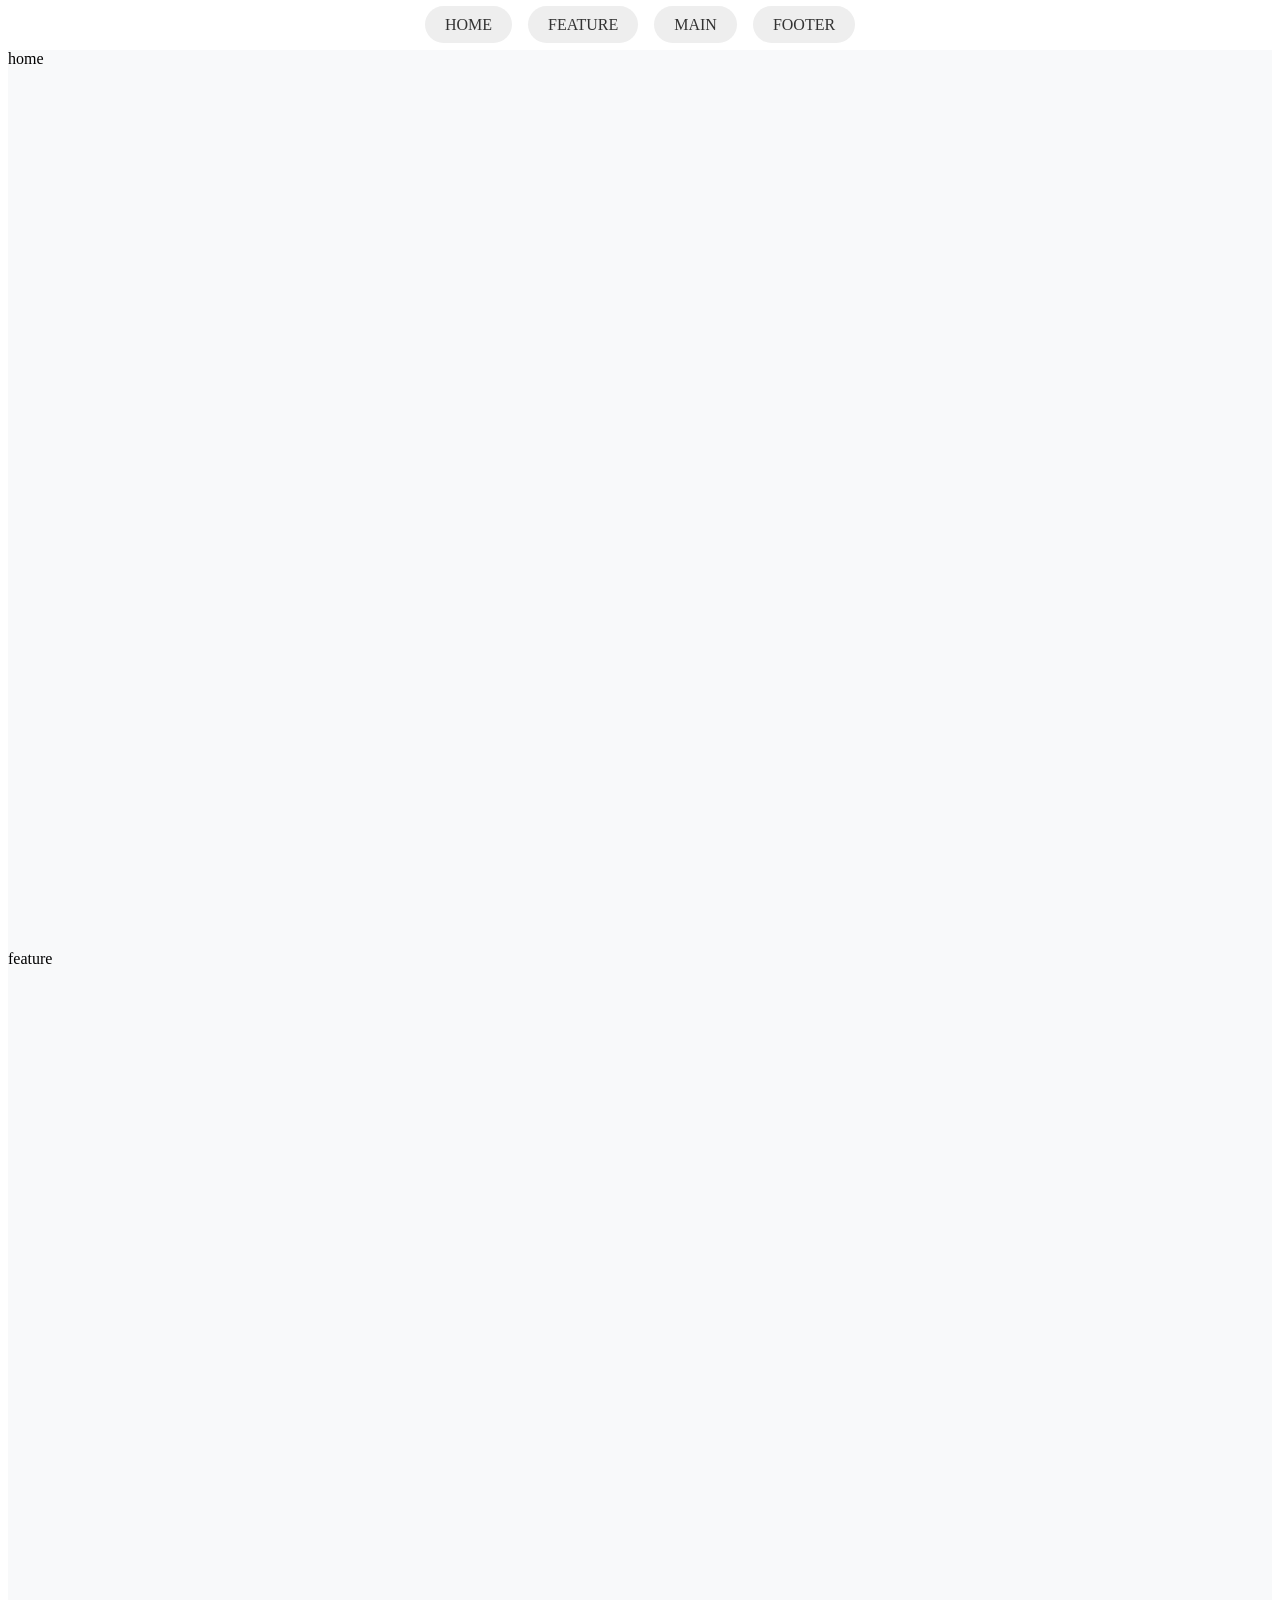
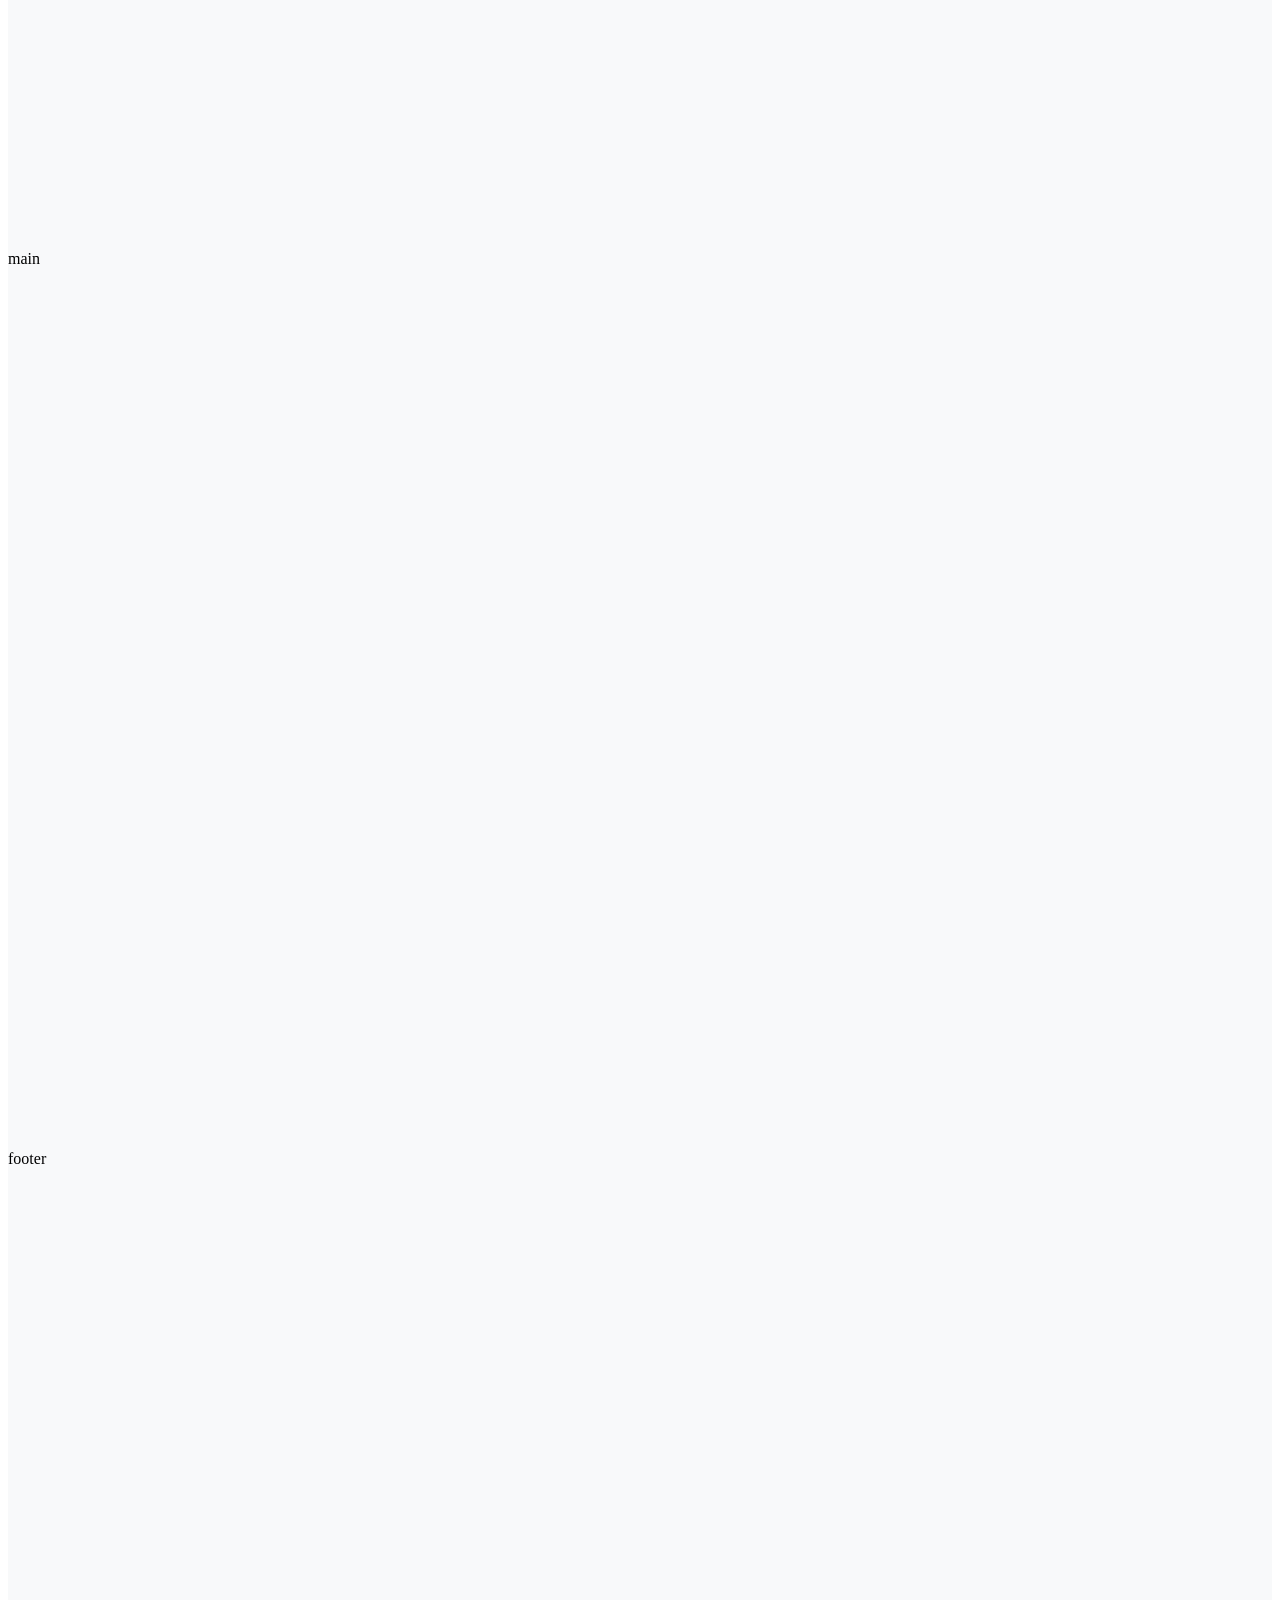
==== index1.html @ c754b93e "testingsmooth scroll;" ====
<!DOCTYPE html>
<html lang="en">
<head>
    <meta charset="UTF-8">
    <meta name="viewport" content="width=device-width, initial-scale=1.0">
    <title>Document</title>
    <style>
        html{
            scroll-behavior: smooth;
        }
        header ul{
            list-style: none;
            display: flex;
            padding: 0;
            justify-content: center;
            gap: 16px;
        }
        a{
            text-transform: uppercase;
            text-decoration: none;
            color: #333;
            padding: 10px 20px;
            transition: color 0.3s ease;
            background-color: #eee;
            border-radius: 100px;
        }
        section{
            width: 100%;
            height: 100vh;
            background-color: #f8f9fa;
        }
    </style>
</head>
<body>

    <header>
        <ul>
            <li><a href="#home">home</a></li>
            <li><a href="#feature">feature</a></li>
            <li><a href="#main">main</a></li>
            <li><a href="#footer">footer</a></li>
        </ul>
    </header>
    <section id="home">home</section>
    <section id="feature">feature</section>
    <section id="main">main</section>
    <section id="footer">footer</section> 
</body>
</html>
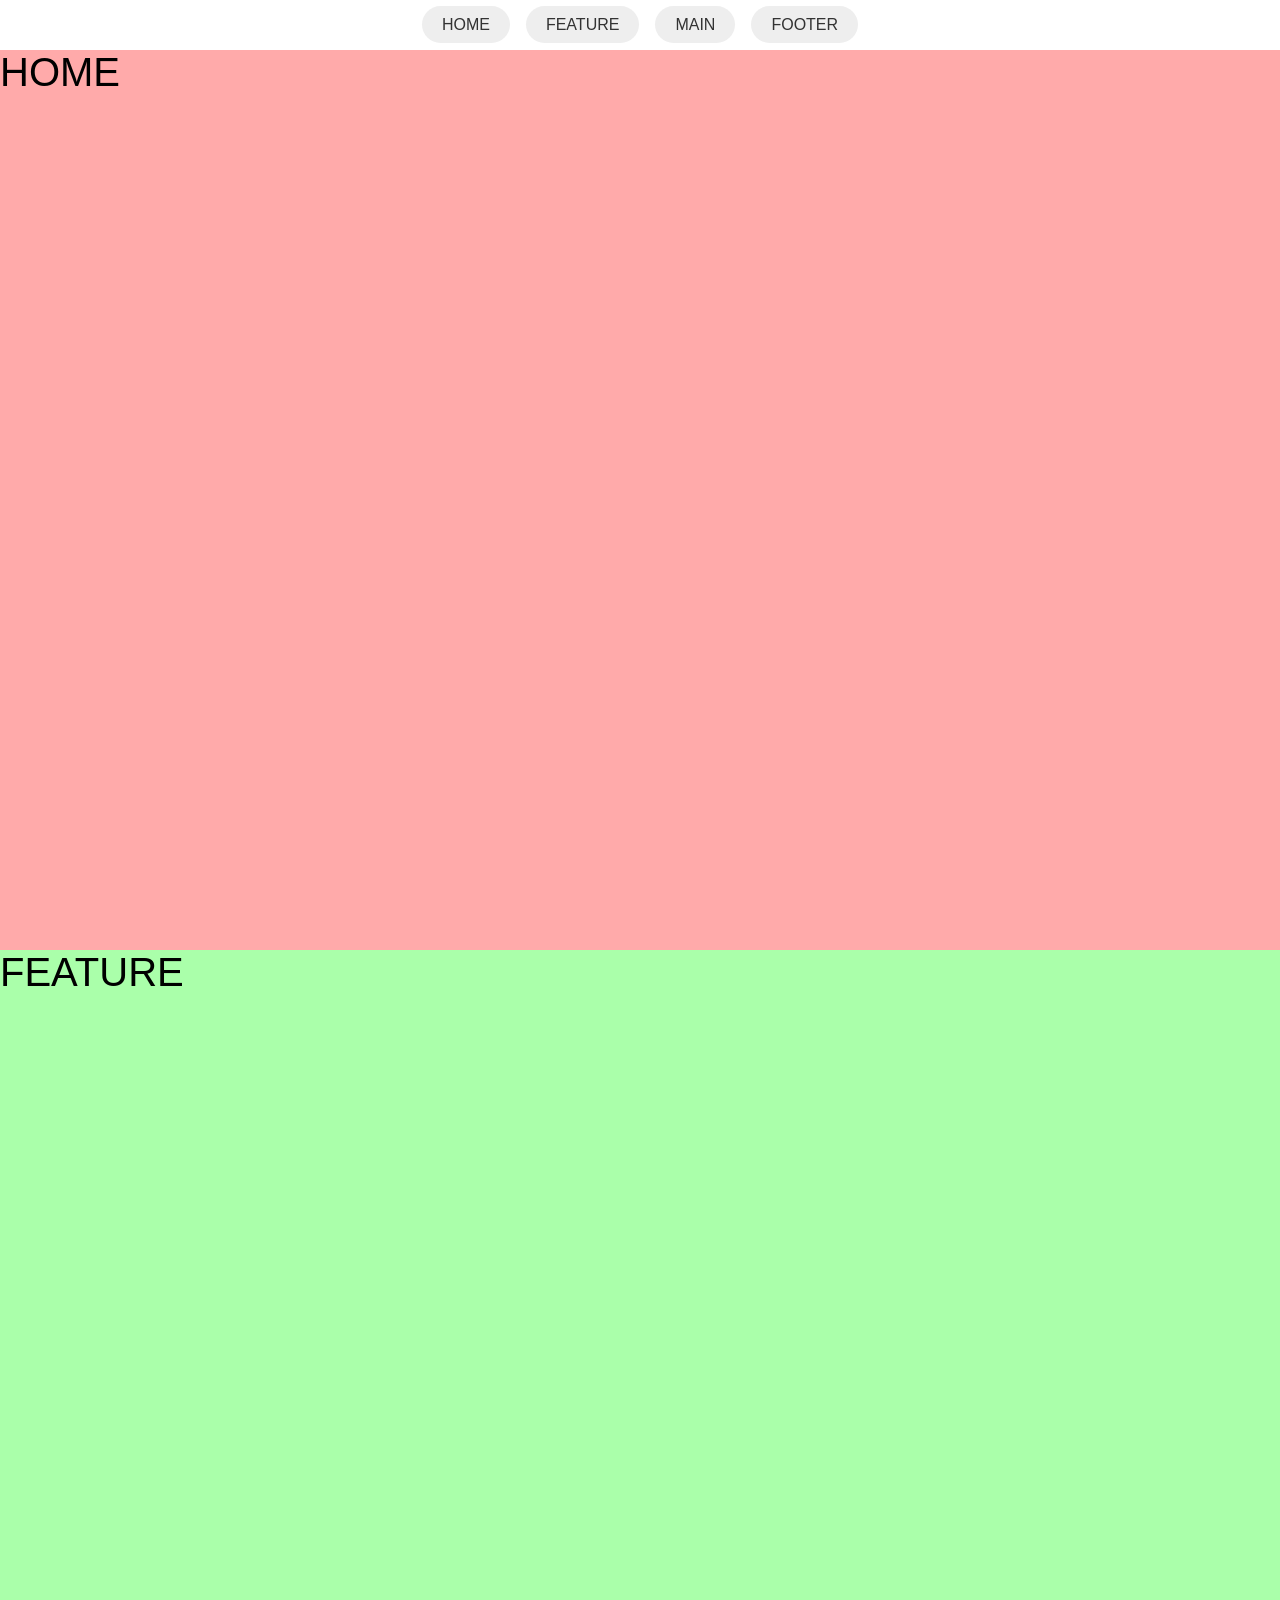
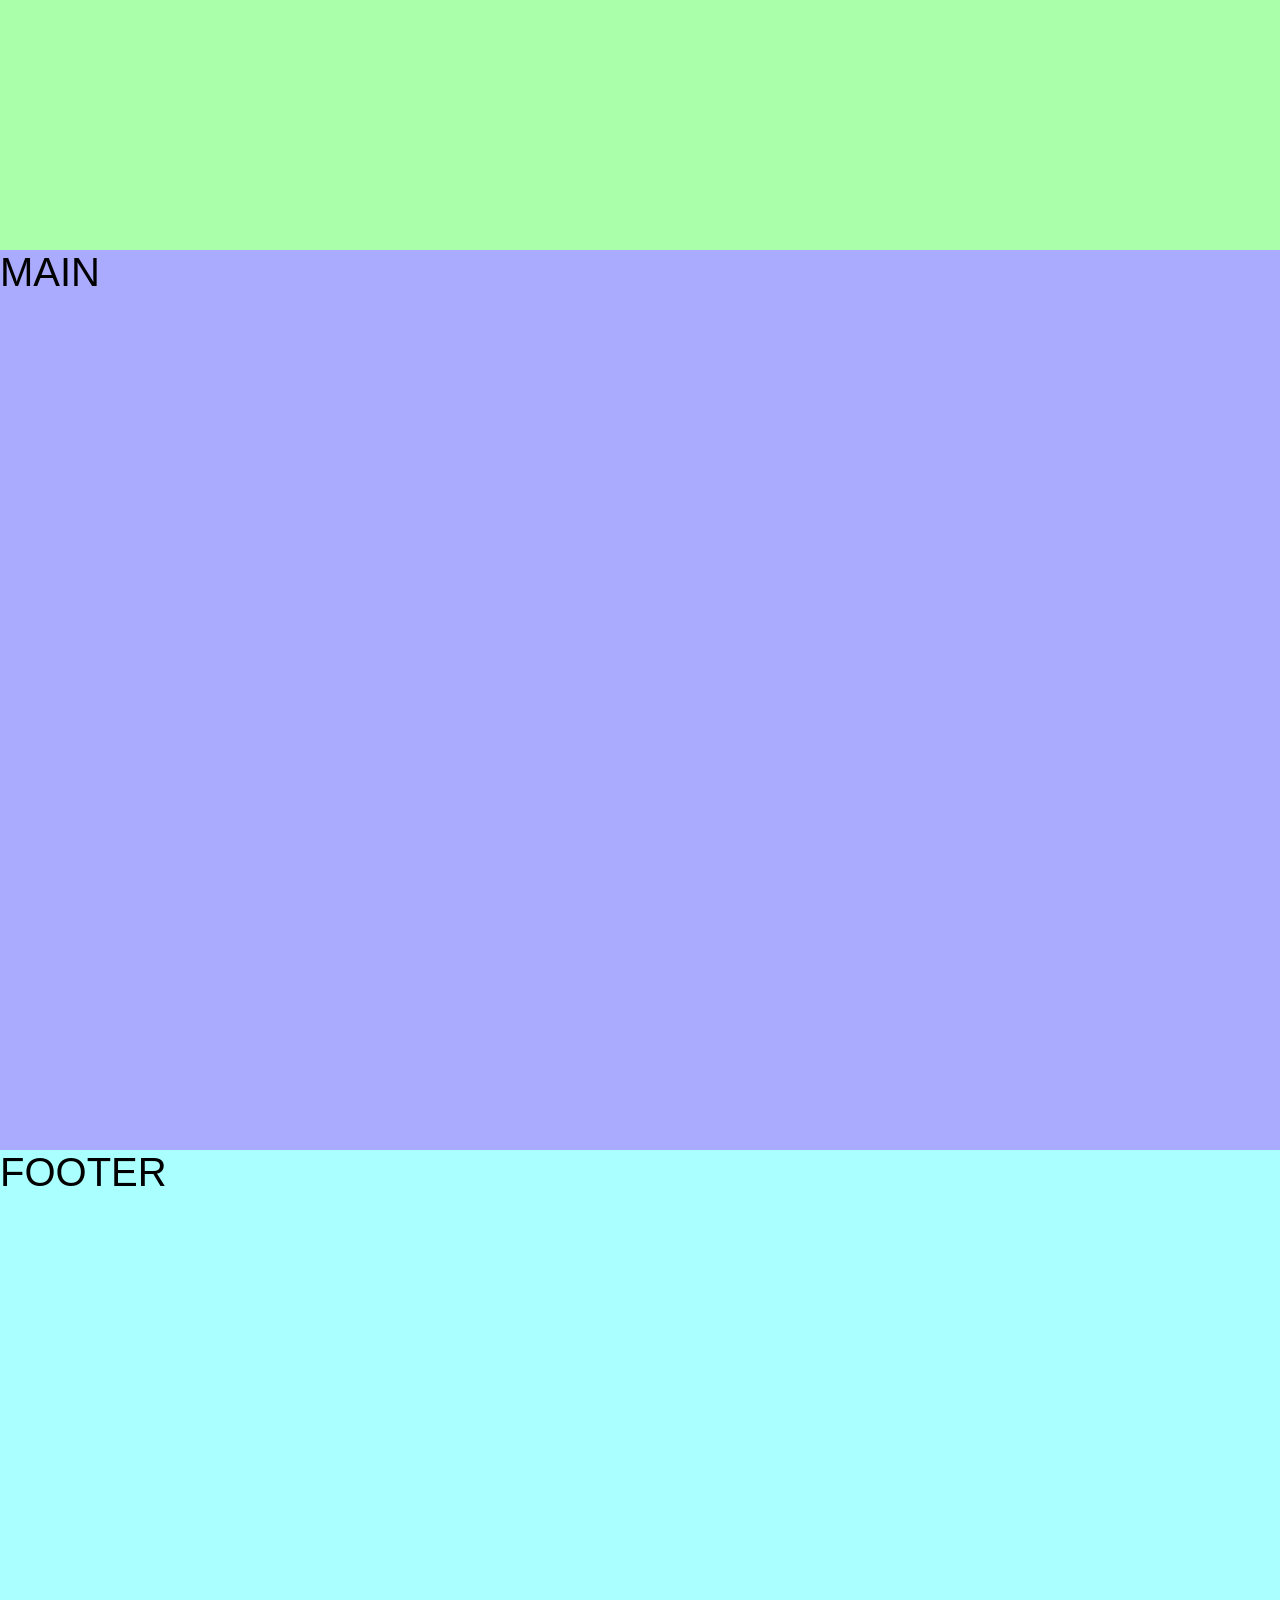
==== commit 0d2a7828: "testing" ====
--- a/index1.html
+++ b/index1.html
@@ -1,22 +1,29 @@
 <!DOCTYPE html>
 <html lang="en">
+
 <head>
     <meta charset="UTF-8">
     <meta name="viewport" content="width=device-width, initial-scale=1.0">
     <title>Document</title>
     <style>
-        html{
+        body{
+            margin: 0;
+            font-family: Arial, Helvetica, sans-serif;
+            text-transform: uppercase;
+        }
+        html {
             scroll-behavior: smooth;
         }
-        header ul{
+
+        header ul {
             list-style: none;
             display: flex;
             padding: 0;
             justify-content: center;
             gap: 16px;
         }
-        a{
-            text-transform: uppercase;
+
+        a {
             text-decoration: none;
             color: #333;
             padding: 10px 20px;
@@ -24,13 +31,34 @@
             background-color: #eee;
             border-radius: 100px;
         }
-        section{
+
+        section {
             width: 100%;
             height: 100vh;
             background-color: #f8f9fa;
+            font-size: 40px;
+            /* padding: 20px; */
+        }
+
+        #home {
+            background-color: #f005;
+        }
+
+        #feature {
+            background-color: #0f05;
+        }
+
+        #main {
+            background-color: #00f5;
+        }
+
+        #footer {
+            background-color: #0ff5;
+
         }
     </style>
 </head>
+
 <body>
 
     <header>
@@ -44,6 +72,7 @@
     <section id="home">home</section>
     <section id="feature">feature</section>
     <section id="main">main</section>
-    <section id="footer">footer</section> 
+    <section id="footer">footer</section>
 </body>
+
 </html>
